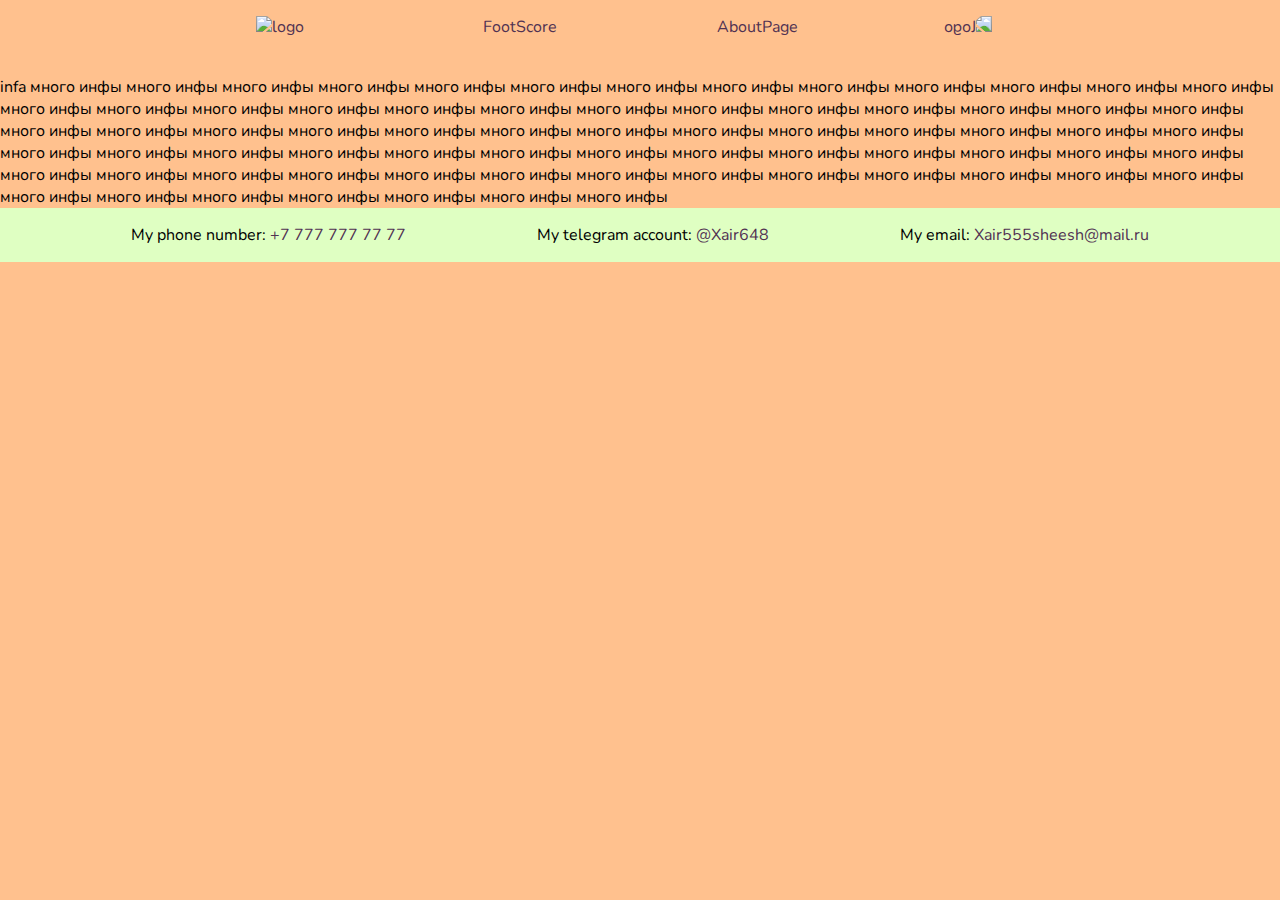
==== about.html @ e8df1b9c "Add files via upload" ====
<!DOCTYPE html>
<html lang="en">
<head>
    <meta charset="UTF-8">
    <title>Footballizer</title>
    <link rel="stylesheet" href="styles/header.css">
    <link rel="stylesheet" href="styles/about.css">
    <link rel="stylesheet" href="styles/zero.css">
    <link href="https://cdn.jsdelivr.net/npm/bootstrap@5.0.2/dist/css/bootstrap.min.css" rel="stylesheet" integrity="sha384-EVSTQN3/azprG1Anm3QDgpJLIm9Nao0Yz1ztcQTwFspd3yD65VohhpuuCOmLASjC" crossorigin="anonymous">
</head>
<body>
    <header>
    <div>
        <a href="index.html">
            <img class="header-logo" src="https://www.designfreelogoonline.com/wp-content/uploads/2020/10/000668-soccer-02.png" alt="logo"/>
        </a>
    </div>
    <div>
        <a href="index.html">FootScore </a>
        <a href="about.html">AboutPage</a>
    </div>
    <div>
        <a href="index.html">
            <img class="header-logo" style="transform: scale(-1, 1);" src="https://www.designfreelogoonline.com/wp-content/uploads/2020/10/000668-soccer-02.png" alt="logo"/>
        </a>
    </div>
</header>
    <article class="container d-flex justify-content-center my-2">
        <div class="row">
            <div class="col">
                <img src="https://i.ibb.co/BjNh69R/photo-2022-02-17-17-07-10.jpg" alt="">
            </div>
            <div class="col">
                infa
                много инфы
                много инфы
                много инфы
                много инфы
                много инфы
                много инфы
                много инфы
                много инфы
                много инфы
                много инфы
                много инфы
                много инфы
                много инфы
                много инфы
                много инфы
                много инфы
                много инфы
                много инфы
                много инфы
                много инфы
                много инфы
                много инфы
                много инфы
                много инфы
                много инфы
                много инфы
                много инфы
                много инфы
                много инфы
                много инфы
                много инфы
                много инфы
                много инфы
                много инфы
                много инфы
                много инфы
                много инфы
                много инфы
                много инфы
                много инфы
                много инфы
                много инфы
                много инфы
                много инфы
                много инфы
                много инфы
                много инфы
                много инфы
                много инфы
                много инфы
                много инфы
                много инфы
                много инфы
                много инфы
                много инфы
                много инфы
                много инфы
                много инфы
                много инфы
                много инфы
                много инфы
                много инфы
                много инфы
                много инфы
                много инфы
                много инфы
                много инфы
                много инфы
                много инфы
                много инфы
                много инфы
                много инфы
            </div>
        </div>
    </article>
    <footer>
    <div>
        My phone number:
        <a href="#">
            +7 777 777 77 77
        </a>
    </div>
    <div>
        My telegram account:
        <a href="#">
            @Xair648
        </a>
    </div>
    <div>
        My email:
        <a href="#">
            Xair555sheesh@mail.ru
        </a>
    </div>
</footer>
</body>
</html>
---- styles/header.css ----
header {
    display: flex;
    flex-direction: row;
    align-items: center;
    justify-content: space-evenly;
    padding: 1rem 0;
    transition: all 1s;


}
header div {
    transition: all 1s;
    width: 5rem;
}
.header-logo {
    width: 4rem;
    transition: all .2s;
}
.header-logo:nth-child(1):hover {
    transform: rotate(180deg) !important;
}
.header-logo:nth-child(2):hover {
    transform: rotate(-20deg) !important;
}


header div:nth-child(even) {
    display: flex;
    flex-direction: row;
    justify-content: center;
    align-items: center;
    gap: 10rem;
    transition: all 1s;
    width: 6rem;
}
.inActive {
    color: #676767;
}

.active {
    color: white;
}

footer {
    display: flex;
    flex-direction: row;
    align-items: center;
    justify-content: space-evenly;
    padding: 1rem 0;
    background: #dfffc2;
    width: 100%;
}
---- styles/zero.css ----
@import url('https://fonts.googleapis.com/css2?family=Nunito&display=swap');

html{
    font-family: 'Nunito', sans-serif;!important;

}
body{
    background-color: #FFC18E!important;
    margin: 0;
    padding: 0;
}
a{
    text-decoration: none!important;;
    color: #513252!important;
    transition: all 1s;
}
a:hover{
    color: #dc7297;
}
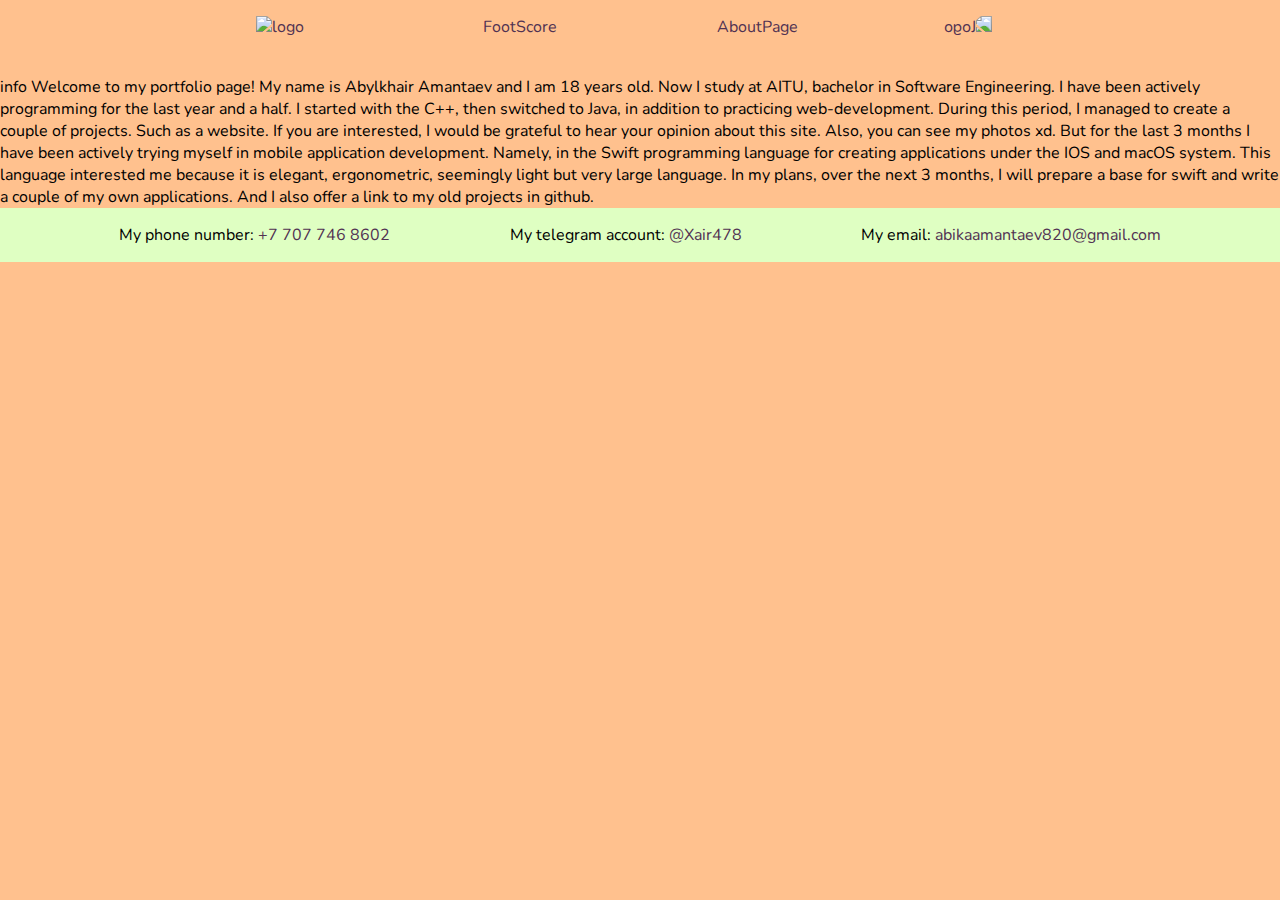
==== commit 9b871a46: "updates" ====
--- a/about.html
+++ b/about.html
@@ -31,79 +31,20 @@
                 <img src="https://i.ibb.co/BjNh69R/photo-2022-02-17-17-07-10.jpg" alt="">
             </div>
             <div class="col">
-                infa
-                много инфы
-                много инфы
-                много инфы
-                много инфы
-                много инфы
-                много инфы
-                много инфы
-                много инфы
-                много инфы
-                много инфы
-                много инфы
-                много инфы
-                много инфы
-                много инфы
-                много инфы
-                много инфы
-                много инфы
-                много инфы
-                много инфы
-                много инфы
-                много инфы
-                много инфы
-                много инфы
-                много инфы
-                много инфы
-                много инфы
-                много инфы
-                много инфы
-                много инфы
-                много инфы
-                много инфы
-                много инфы
-                много инфы
-                много инфы
-                много инфы
-                много инфы
-                много инфы
-                много инфы
-                много инфы
-                много инфы
-                много инфы
-                много инфы
-                много инфы
-                много инфы
-                много инфы
-                много инфы
-                много инфы
-                много инфы
-                много инфы
-                много инфы
-                много инфы
-                много инфы
-                много инфы
-                много инфы
-                много инфы
-                много инфы
-                много инфы
-                много инфы
-                много инфы
-                много инфы
-                много инфы
-                много инфы
-                много инфы
-                много инфы
-                много инфы
-                много инфы
-                много инфы
-                много инфы
-                много инфы
-                много инфы
-                много инфы
-                много инфы
+                info
+                Welcome to my portfolio page! My name is Abylkhair Amantaev and I am 18 years old.
+                Now I study at AITU, bachelor in Software Engineering.
+                I have been actively programming for the last year and a half.
+                I started with the C++, then switched to Java, in addition to practicing web-development.
+                During this period, I managed to create a couple of projects. Such as a website. If you are interested,
+                I would be grateful to hear your opinion about this site.  Also, you can see my photos xd.
+
+                But for the last 3 months I have been actively
+                trying myself in mobile application development.  Namely, in the Swift programming language for creating
+                applications under the IOS and macOS system. This language interested me because it is elegant,
+                ergonometric, seemingly light but very large language. In my plans, over the next 3 months, I will
+                prepare a base for swift and write a couple of my own applications. And I also offer a link to my
+                old projects in github.
             </div>
         </div>
     </article>
@@ -111,19 +52,19 @@
     <div>
         My phone number:
         <a href="#">
-            +7 777 777 77 77
+            +7 707 746 8602
         </a>
     </div>
     <div>
         My telegram account:
         <a href="#">
-            @Xair648
+            @Xair478
         </a>
     </div>
     <div>
         My email:
         <a href="#">
-            Xair555sheesh@mail.ru
+            abikaamantaev820@gmail.com
         </a>
     </div>
 </footer>
